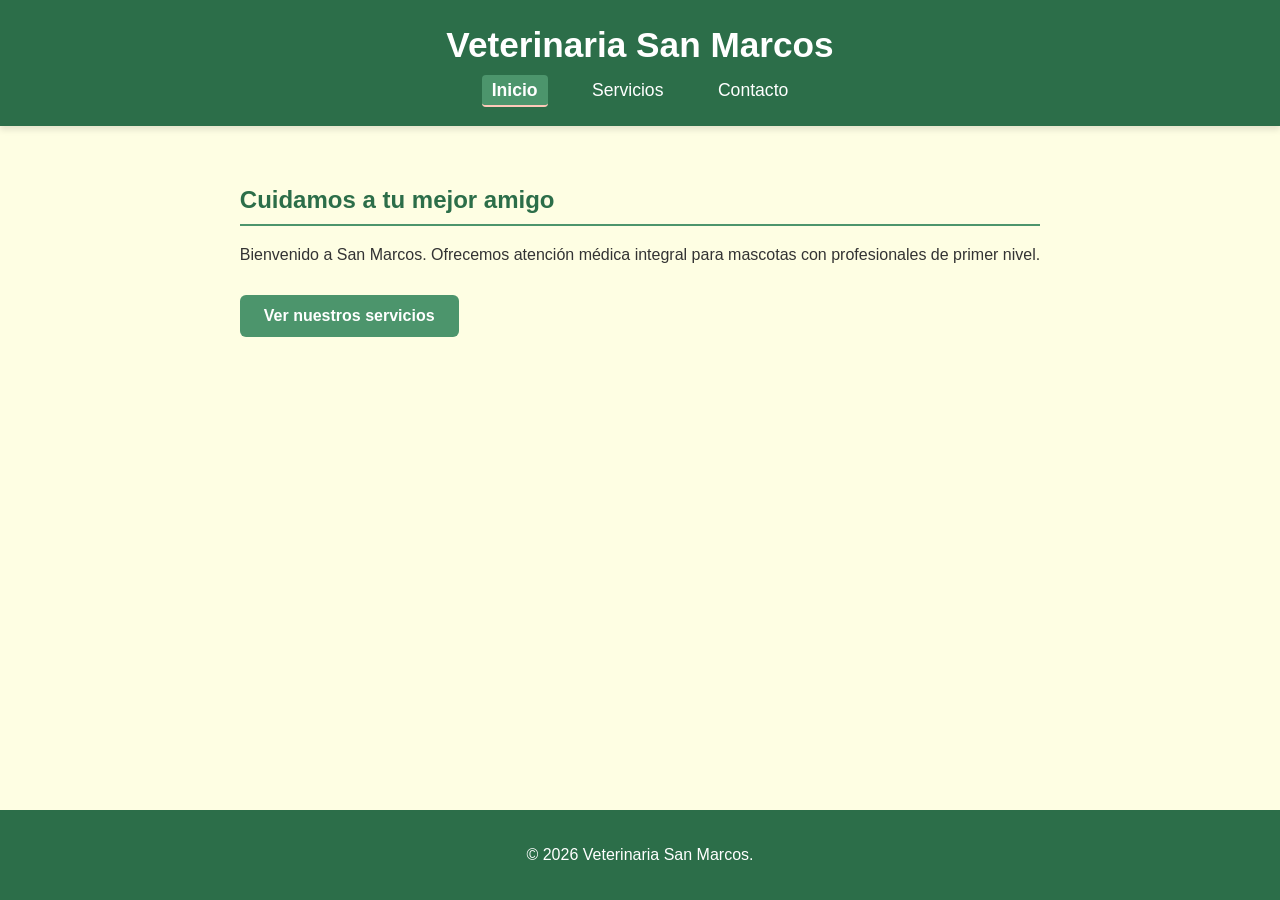
==== index.html @ 31352e44 "Diego Sanzana: Crea estructura de páginas HTML, diseño CSS externo y lógica de validación JS" ====
<!DOCTYPE html>
<html lang="es">
<head>
    <meta charset="UTF-8">
    <meta name="viewport" content="width=device-width, initial-scale=1.0">
    <title>Veterinaria San Marcos | Inicio</title>
    <link rel="stylesheet" href="css/style.css">
    <script src="js/funciones.js" defer></script>
</head>
<body>
    <header>
        <h1>Veterinaria San Marcos</h1>
        <nav>
            <a href="index.html" class="activo">Inicio</a>
            <a href="catalogo.html">Servicios</a>
            <a href="contacto.html">Contacto</a>
        </nav>
    </header>

    <main>
        <section class="hero">
            <h2>Cuidamos a tu mejor amigo</h2>
            <p>Bienvenido a San Marcos. Ofrecemos atención médica integral para mascotas con profesionales de primer nivel.</p>
            <a href="catalogo.html" class="boton">Ver nuestros servicios</a>
        </section>
    </main>

    <footer>
        <p>&copy; 2026 Veterinaria San Marcos.</p>
    </footer>
</body>
</html>
---- css/style.css ----
:root {
    --color-principal: #2c6e49;
    --color-secundario: #4c956c;
    --color-fondo: #fefee3;
    --color-texto: #333;
    --color-tarjeta: #ffffff;
}

body {
    font-family: 'Segoe UI', Tahoma, Geneva, Verdana, sans-serif;
    margin: 0;
    padding: 0;
    background-color: var(--color-fondo);
    color: var(--color-texto);
    display: flex;
    flex-direction: column;
    min-height: 100vh;
}

header {
    background-color: var(--color-principal);
    color: white;
    padding: 25px 20px;
    text-align: center;
    box-shadow: 0 4px 6px rgba(0,0,0,0.1);
}

header h1 {
    margin: 0 0 15px 0;
    font-size: 2.2rem;
}

nav a {
    color: white;
    text-decoration: none;
    margin: 0 15px;
    font-size: 1.1rem;
    padding: 5px 10px;
    border-radius: 4px;
    transition: background-color 0.3s;
}

nav a:hover {
    background-color: var(--color-secundario);
}

nav a.activo {
    background-color: var(--color-secundario);
    font-weight: bold;
    border-bottom: 2px solid #ffc9b9;
}

main {
    padding: 40px 20px;
    max-width: 1100px;
    margin: 0 auto;
    flex: 1;
}


h2 {
    color: var(--color-principal);
    border-bottom: 2px solid var(--color-secundario);
    padding-bottom: 10px;
    margin-bottom: 20px;
}


.boton {
    display: inline-block;
    background-color: var(--color-secundario);
    color: white;
    padding: 12px 24px;
    border-radius: 6px;
    text-decoration: none;
    margin-top: 15px;
    font-weight: bold;
    text-align: center;
    transition: background-color 0.3s, transform 0.1s;
}

.boton:hover {
    background-color: #3b7a57;
    transform: translateY(-2px);
}


form {
    display: flex;
    flex-direction: column;
    gap: 15px;
    max-width: 600px;
    background-color: var(--color-tarjeta);
    padding: 30px;
    border-radius: 8px;
    box-shadow: 0 4px 10px rgba(0,0,0,0.05);
}

label {
    font-weight: bold;
    color: var(--color-principal);
}

input, textarea {
    padding: 12px;
    border: 1px solid #ccc;
    border-radius: 4px;
    font-family: inherit;
    font-size: 1rem;
}

input:focus, textarea:focus {
    outline: none;
    border-color: var(--color-secundario);
    box-shadow: 0 0 5px rgba(76, 149, 108, 0.5);
}

button[type="submit"] {
    background-color: var(--color-principal);
    color: white;
    padding: 15px;
    border: none;
    border-radius: 6px;
    cursor: pointer;
    font-weight: bold;
    font-size: 1.1rem;
    transition: background-color 0.3s;
    margin-top: 10px;
}

button[type="submit"]:hover {
    background-color: #1e4d33;
}

.error {
    color: #e63946;
    font-weight: bold;
    margin: 0;
}


.catalogo-grid {
    display: grid;
    grid-template-columns: repeat(auto-fill, minmax(300px, 1fr));
    gap: 25px;
    margin-top: 30px;
}

.tarjeta-servicio {
    background-color: var(--color-tarjeta);
    border: 1px solid #e0e0e0;
    border-radius: 10px;
    overflow: hidden;
    box-shadow: 0 6px 12px rgba(0,0,0,0.05);
    display: flex;
    flex-direction: column;
    transition: transform 0.3s, box-shadow 0.3s;
}

.tarjeta-servicio:hover {
    transform: translateY(-5px);
    box-shadow: 0 10px 20px rgba(0,0,0,0.1);
}

.tarjeta-servicio figure {
    margin: 0;
    background-color: #f1f5f9;
    height: 180px;
    display: flex;
    align-items: center;
    justify-content: center;
    border-bottom: 3px solid var(--color-secundario);
}

.img-placeholder {
    font-size: 4rem;
}

.tarjeta-contenido {
    padding: 25px;
    display: flex;
    flex-direction: column;
    flex-grow: 1;
}

.tarjeta-contenido h3 {
    margin: 0 0 10px 0;
    color: var(--color-principal);
    font-size: 1.4rem;
}

.tarjeta-contenido p {
    flex-grow: 1;
    font-size: 1rem;
    line-height: 1.5;
    color: #555;
    margin-bottom: 20px;
}

.precio {
    font-weight: bold;
    font-size: 1.3rem;
    color: #2c6e49;
    margin-bottom: 15px;
    display: block;
    background-color: #e8f5e9;
    padding: 5px 10px;
    border-radius: 4px;
    width: fit-content;
}

footer {
    text-align: center;
    padding: 20px;
    background-color: var(--color-principal);
    color: white;
    margin-top: auto; /* Empuja el footer al final */
}
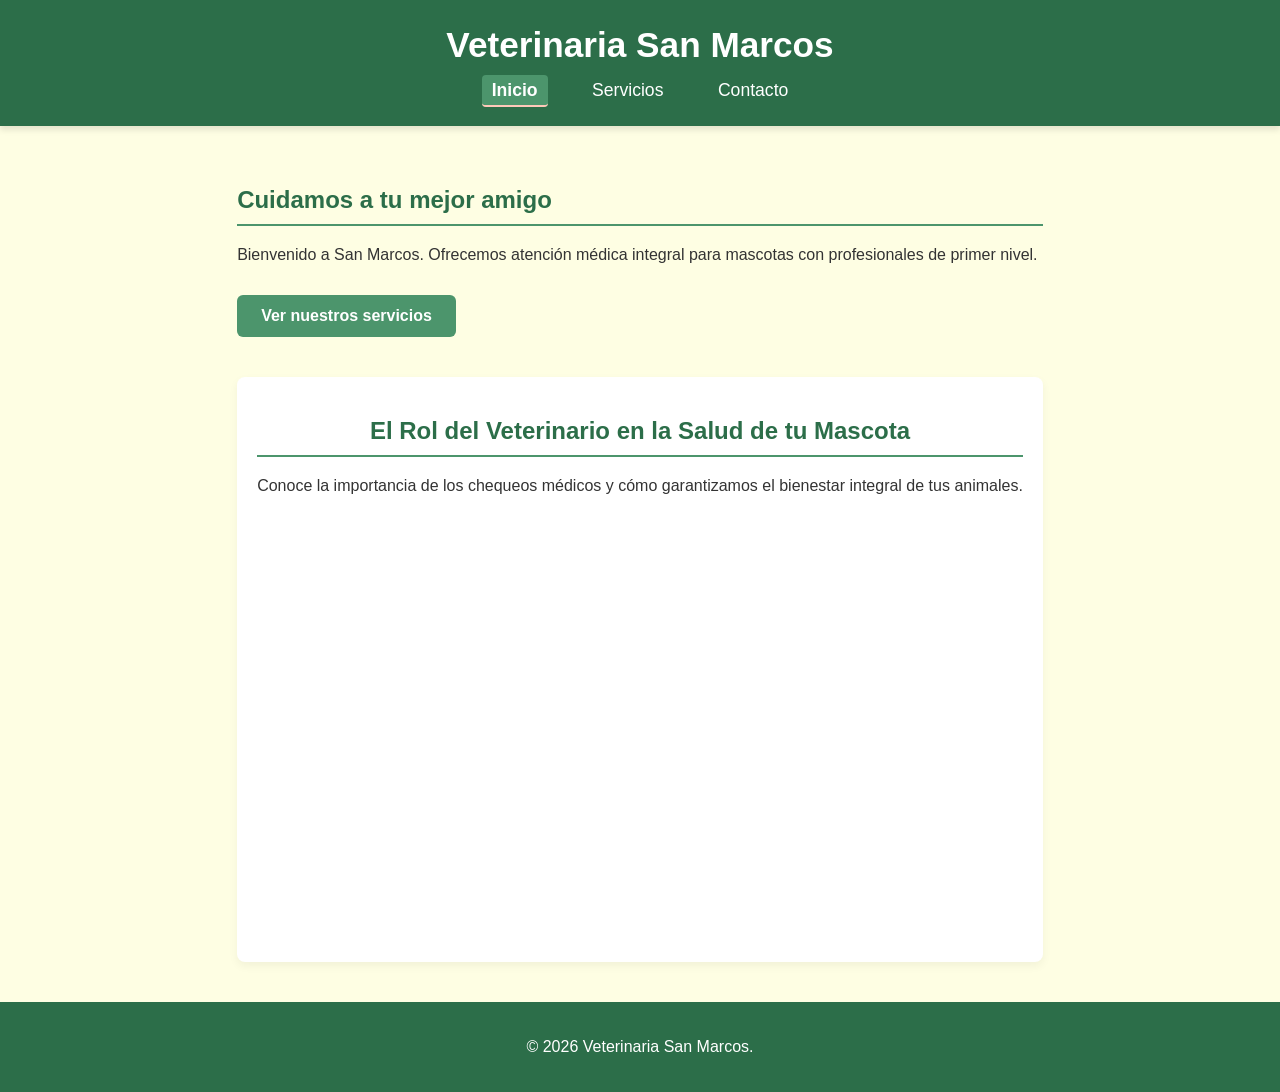
==== commit 8002a89d: "Agrege el README" ====
--- a/index.html
+++ b/index.html
@@ -1,6 +1,7 @@
 <!DOCTYPE html>
 <html lang="es">
 <head>
+    <!-- Creado por Diego Sansana: Estructura base del documento y head -->
     <meta charset="UTF-8">
     <meta name="viewport" content="width=device-width, initial-scale=1.0">
     <title>Veterinaria San Marcos | Inicio</title>
@@ -8,6 +9,7 @@
     <script src="js/funciones.js" defer></script>
 </head>
 <body>
+    <!-- Creado por Diego Sansana: Header y menú de navegación -->
     <header>
         <h1>Veterinaria San Marcos</h1>
         <nav>
@@ -18,13 +20,25 @@
     </header>
 
     <main>
+        <!-- Creado por Diego Sansana: Sección Hero principal -->
         <section class="hero">
             <h2>Cuidamos a tu mejor amigo</h2>
             <p>Bienvenido a San Marcos. Ofrecemos atención médica integral para mascotas con profesionales de primer nivel.</p>
             <a href="catalogo.html" class="boton">Ver nuestros servicios</a>
         </section>
+
+        <!-- Jocsan Sepulveda: SECCIÓN DE VIDEO EMBEBIDO (VIMEO) -->
+        <section class="video-container">
+           <h2>El Rol del Veterinario en la Salud de tu Mascota</h2>
+            <p>Conoce la importancia de los chequeos médicos y cómo garantizamos el bienestar integral de tus animales.</p>
+            <div class="video-responsive">
+                <iframe src="https://player.vimeo.com/video/31104447" frameborder="0" allow="autoplay; fullscreen; picture-in-picture" allowfullscreen title="Video sobre mascotas"></iframe>
+            </div>
+        </section>
+        <!-- FIN DE LO AGREGADO POR BENJAMÍN ROJAS -->
     </main>
 
+    <!-- Creado por Diego Sansana: Footer base -->
     <footer>
         <p>&copy; 2026 Veterinaria San Marcos.</p>
     </footer>
--- a/css/style.css
+++ b/css/style.css
@@ -1,3 +1,4 @@
+/*CÓDIGO DE DIEGO*/
 :root {
     --color-principal: #2c6e49;
     --color-secundario: #4c956c;
@@ -57,7 +58,6 @@
     flex: 1;
 }
 
-
 h2 {
     color: var(--color-principal);
     border-bottom: 2px solid var(--color-secundario);
@@ -65,7 +65,6 @@
     margin-bottom: 20px;
 }
 
-
 .boton {
     display: inline-block;
     background-color: var(--color-secundario);
@@ -83,7 +82,6 @@
     background-color: #3b7a57;
     transform: translateY(-2px);
 }
-
 
 form {
     display: flex;
@@ -138,7 +136,6 @@
     margin: 0;
 }
 
-
 .catalogo-grid {
     display: grid;
     grid-template-columns: repeat(auto-fill, minmax(300px, 1fr));
@@ -172,10 +169,15 @@
     border-bottom: 3px solid var(--color-secundario);
 }
 
-.img-placeholder {
-    font-size: 4rem;
-}
-
+/* Benjamin Rojas */
+/* Estilo para las imágenes de las tarjetas */
+.tarjeta-servicio figure img {
+    width: 100%;
+    height: 100%;
+    object-fit: cover;
+}
+
+/*CÓDIGO DE DIEGO*/
 .tarjeta-contenido {
     padding: 25px;
     display: flex;
@@ -209,10 +211,63 @@
     width: fit-content;
 }
 
+/*Jocsan Sepulveda*/
+/* Estilos para el contenedor del video embebido */
+.video-container {
+    margin-top: 40px;
+    text-align: center;
+    background-color: white;
+    padding: 20px;
+    border-radius: 8px;
+    box-shadow: 0 4px 10px rgba(0,0,0,0.05);
+}
+
+.video-responsive {
+    position: relative;
+    padding-bottom: 56.25%; /* Relación de aspecto 16:9 */
+    height: 0;
+    overflow: hidden;
+    max-width: 100%;
+}
+
+.video-responsive iframe {
+    position: absolute;
+    top: 0;
+    left: 0;
+    width: 100%;
+    height: 100%;
+    border-radius: 6px;
+}
+
+/* CÓDIGO DE DIEGO  */
 footer {
     text-align: center;
     padding: 20px;
     background-color: var(--color-principal);
     color: white;
-    margin-top: auto; /* Empuja el footer al final */
-}
+    margin-top: auto;
+}
+
+/*Benjamin Rojas*/
+/*BALIDASIONES QUE AGREGE */
+
+input.invalido,
+textarea.invalido {
+    border-color: #e63946;
+    box-shadow: 0 0 5px rgba(230, 57, 70, 0.4);
+}
+
+input.valido,
+textarea.valido {
+    border-color: #2c6e49;
+    box-shadow: 0 0 5px rgba(44, 110, 73, 0.35);
+}
+
+.error:empty {
+    display: none;
+}
+
+.error {
+    min-height: 1.1em;
+    font-size: 0.9rem;
+}
